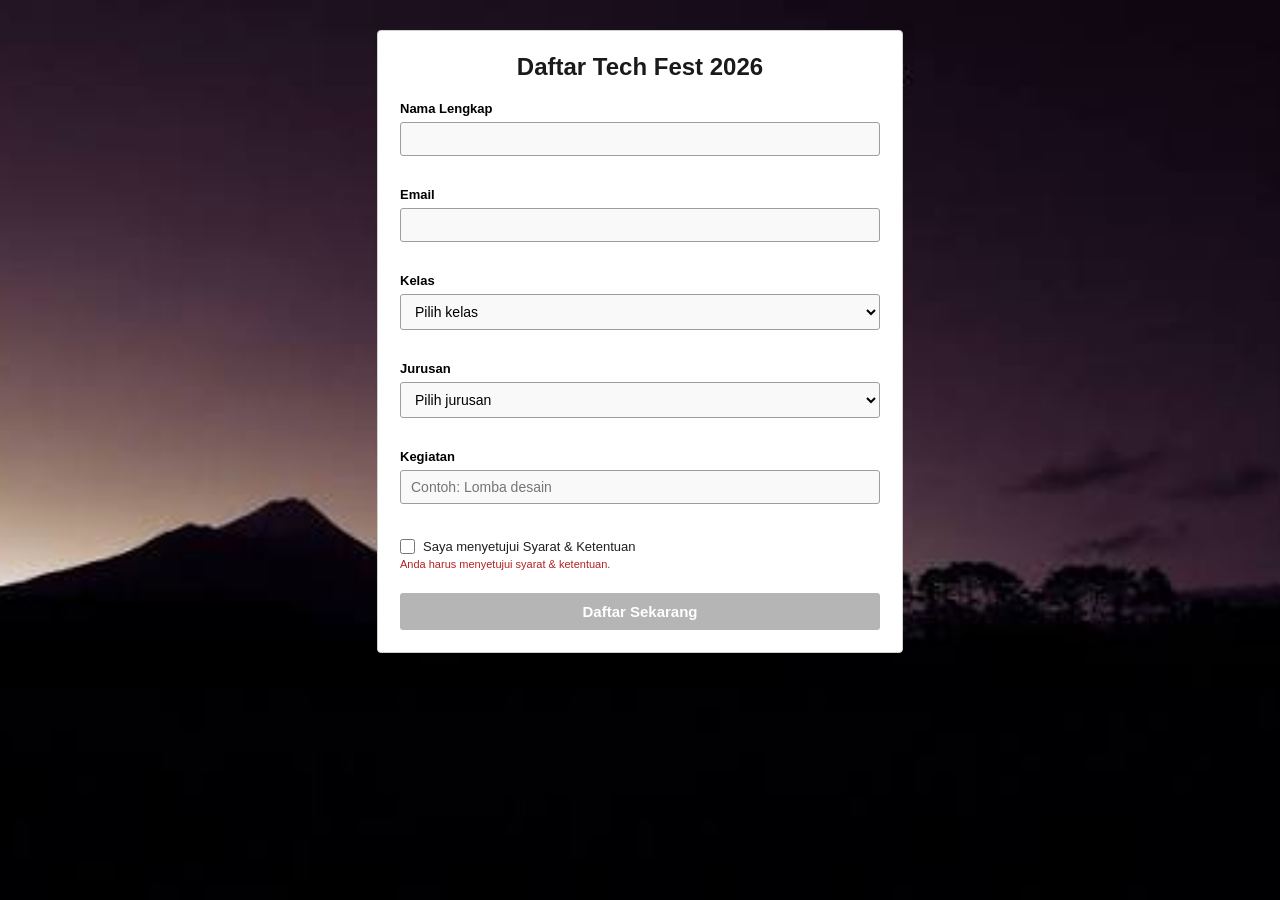
==== index.html @ ab509b72 "Add files via upload" ====
<!DOCTYPE html>
<html lang="id">
<head>
    <meta charset="UTF-8" />
    <meta name="viewport" content="width=device-width, initial-scale=1.0" />
    <title>Pendaftaran Tech Fest 2026</title>
    <link rel="stylesheet" href="css/style.css" />
</head>
<body>
    <main class="container">
        <h1>Daftar Tech Fest 2026</h1>

        <form id="daftarForm" novalidate>
            <label for="nama">Nama Lengkap</label>
            <input id="nama" name="nama" type="text" />
            <small id="namaError" class="input-error"></small>

            <label for="email">Email</label>
            <input id="email" name="email" type="email" />
            <small id="emailError" class="input-error"></small>

            <label for="kelas">Kelas</label>
            <select id="kelas" name="kelas">
                <option value="">Pilih kelas</option>
                <option value="X">X</option>
                <option value="XI">XI</option>
                <option value="XII">XII</option>
            </select>
            <small id="kelasError" class="input-error"></small>

            <label for="jurusan">Jurusan</label>
            <select id="jurusan" name="jurusan">
                <option value="">Pilih jurusan</option>
                <option value="Teknik Komputer dan Jaringan">Teknik Komputer dan Jaringan</option>
                <option value="Rekayasa Perangkat Lunak">Rekayasa Perangkat Lunak</option>
                <option value="perfilman">perfilman</option>
                <option value="Teknik Jaringan Akses">Teknik Jaringan Akses</option>
            </select>
            <small id="jurusanError" class="input-error"></small>

            <label for="kegiatan">Kegiatan</label>
            <input id="kegiatan" name="kegiatan" type="text" placeholder="Contoh: Lomba desain" />
            <small id="kegiatanError" class="input-error"></small>

            <div class="checkbox-area">
                <input id="syarat" name="syarat" type="checkbox" />
                <label for="syarat">Saya menyetujui Syarat &amp; Ketentuan</label>
            </div>
            <small id="syaratError" class="input-error"></small>

            <button id="submitButton" type="submit" disabled>Daftar Sekarang</button>
        </form>

        <div id="hasil"></div>
    </main>

    <script src="js/script.js"></script>

</body>
</html>
---- css/style.css ----
body {
    background-image: url('../assets/images/images\(6\).jpg'); 
    background-size: cover;       
    background-repeat: no-repeat; 
    background-position: center; 
    background-attachment: fixed; 
    font-family: Arial, sans-serif;
    margin: 0;
    padding: 30px;
}

.container {
    width: 480px;
    background: #ffffff;
    border: 1px solid #cfcfcf;
    border-radius: 4px;
    padding: 22px;
    margin: 0 auto;
}

h1 {
    text-align: center;
    margin: 0 0 20px 0;
    font-size: 24px;
    font-weight: bold;
    color: #1a1a1a;
}

label {
    display: block;
    margin-top: 12px;
    margin-bottom: 6px;
    font-size: 13px;
    font-weight: bold;
    color: #000000;
}

input,
select {
    width: 100%;
    padding: 8px 10px;
    border: 1px solid #9d9d9d;
    border-radius: 3px;
    background: #f9f9f9;
    box-sizing: border-box;
    font-size: 14px;
}

.input-error {
    color: #b22222;
    font-size: 11px;
    display: block;
    min-height: 15px;
    margin-top: 4px;
}

.invalid {
    border: 1px solid #b22222;
    background: #fff4f4;
}

.checkbox-area {
    margin-top: 16px;
    display: flex;
    align-items: center;
    gap: 8px;
    padding: 0;
    border: none;
    background: transparent;
}

.checkbox-area input {
    width: 15px;
    height: 15px;
    margin: 0;
}

.checkbox-area label {
    margin: 0;
    font-size: 13px;
    font-weight: normal;
    color: #1f1f1f;
}

button {
    width: 100%;
    margin-top: 20px;
    padding: 10px;
    background: #007bff; 
    color: #ffffff; 
    border: none;
    border-radius: 3px;
    font-size: 15px;
    font-weight: bold;
    cursor: pointer;
    transition: background 0.3s ease;
}

button:hover {
    background: #0056b3;
}

button:disabled {
    background: #b5b5b5;
    border-color: #a0a0a0;
    cursor: not-allowed;
}

#hasil {
    margin-top: 18px;
    padding: 10px 12px;
    background: #eaf5ea;
    border: 1px solid #7ca67c;
    color: #1e4d1e;
    display: none;
    font-size: 13px;
}

#hasil.show {
    display: block;
}

@media (max-width: 600px) {
    .container {
        width: 90%;
        padding: 18px;
    }
}
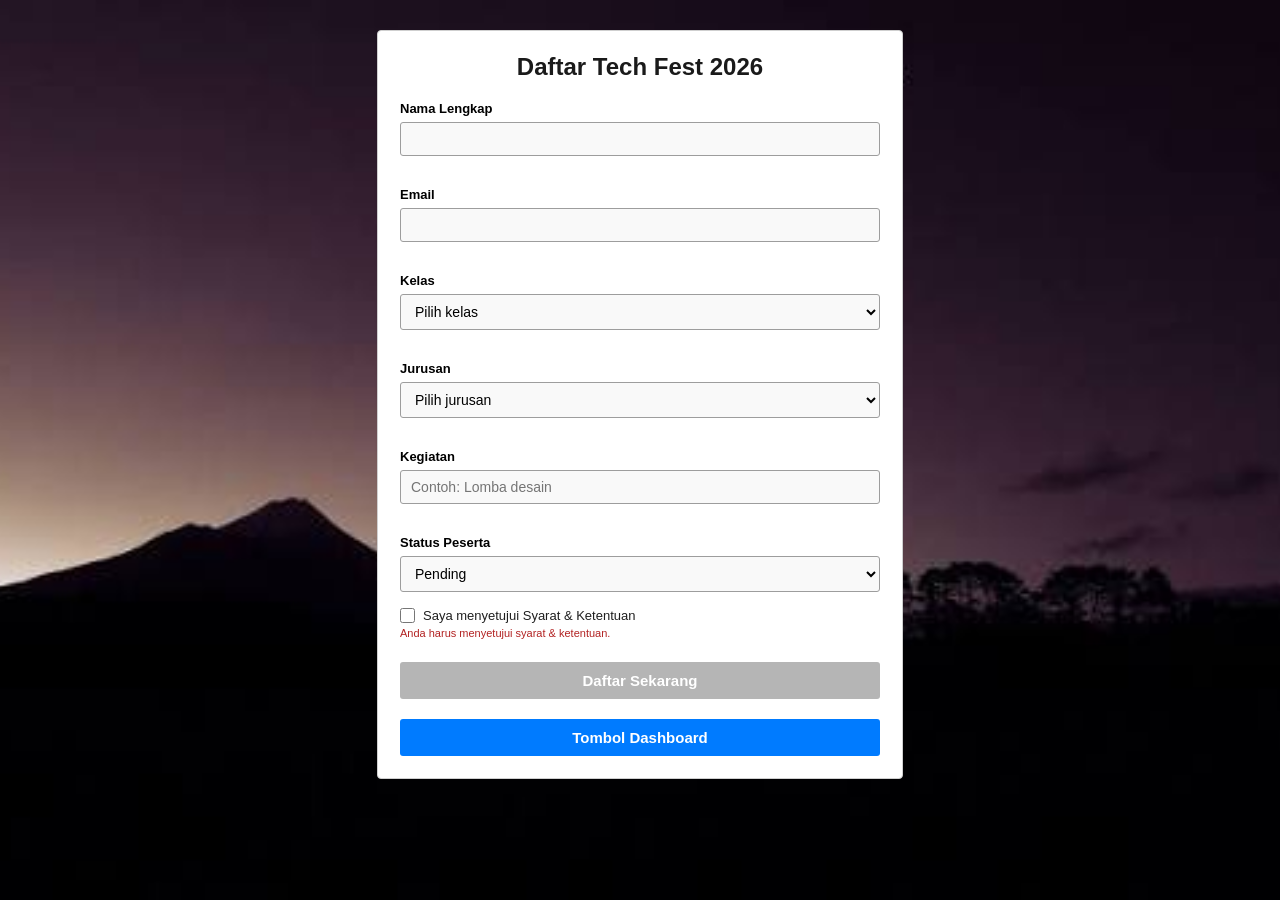
==== commit 8aaee5e5: "project 1" ====
--- a/index.html
+++ b/index.html
@@ -1,60 +1,75 @@
-<!DOCTYPE html>
-<html lang="id">
-<head>
-    <meta charset="UTF-8" />
-    <meta name="viewport" content="width=device-width, initial-scale=1.0" />
-    <title>Pendaftaran Tech Fest 2026</title>
-    <link rel="stylesheet" href="css/style.css" />
-</head>
-<body>
-    <main class="container">
-        <h1>Daftar Tech Fest 2026</h1>
-
-        <form id="daftarForm" novalidate>
-            <label for="nama">Nama Lengkap</label>
-            <input id="nama" name="nama" type="text" />
-            <small id="namaError" class="input-error"></small>
-
-            <label for="email">Email</label>
-            <input id="email" name="email" type="email" />
-            <small id="emailError" class="input-error"></small>
-
-            <label for="kelas">Kelas</label>
-            <select id="kelas" name="kelas">
-                <option value="">Pilih kelas</option>
-                <option value="X">X</option>
-                <option value="XI">XI</option>
-                <option value="XII">XII</option>
-            </select>
-            <small id="kelasError" class="input-error"></small>
-
-            <label for="jurusan">Jurusan</label>
-            <select id="jurusan" name="jurusan">
-                <option value="">Pilih jurusan</option>
-                <option value="Teknik Komputer dan Jaringan">Teknik Komputer dan Jaringan</option>
-                <option value="Rekayasa Perangkat Lunak">Rekayasa Perangkat Lunak</option>
-                <option value="perfilman">perfilman</option>
-                <option value="Teknik Jaringan Akses">Teknik Jaringan Akses</option>
-            </select>
-            <small id="jurusanError" class="input-error"></small>
-
-            <label for="kegiatan">Kegiatan</label>
-            <input id="kegiatan" name="kegiatan" type="text" placeholder="Contoh: Lomba desain" />
-            <small id="kegiatanError" class="input-error"></small>
-
-            <div class="checkbox-area">
-                <input id="syarat" name="syarat" type="checkbox" />
-                <label for="syarat">Saya menyetujui Syarat &amp; Ketentuan</label>
-            </div>
-            <small id="syaratError" class="input-error"></small>
-
-            <button id="submitButton" type="submit" disabled>Daftar Sekarang</button>
-        </form>
-
-        <div id="hasil"></div>
-    </main>
-
-    <script src="js/script.js"></script>
-
-</body>
+<!DOCTYPE html>
+<html lang="id">
+<head>
+    <meta charset="UTF-8" />
+    <meta name="viewport" content="width=device-width, initial-scale=1.0" />
+    <title>Pendaftaran Tech Fest 2026</title>
+    <link rel="stylesheet" href="css/style.css" />
+</head>
+<body>
+    <main class="container">
+        <h1>Daftar Tech Fest 2026</h1>
+
+        <form id="daftarForm" novalidate>
+            <input type="hidden" id="editId" />
+
+            <label for="nama">Nama Lengkap</label>
+            <input id="nama" name="nama" type="text" />
+            <small id="namaError" class="input-error"></small>
+
+            <label for="email">Email</label>
+            <input id="email" name="email" type="email" />
+            <small id="emailError" class="input-error"></small>
+
+            <label for="kelas">Kelas</label>
+            <select id="kelas" name="kelas">
+                <option value="">Pilih kelas</option>
+                <option value="X">X</option>
+                <option value="XI">XI</option>
+                <option value="XII">XII</option>
+            </select>
+            <small id="kelasError" class="input-error"></small>
+
+            <label for="jurusan">Jurusan</label>
+            <select id="jurusan" name="jurusan">
+                <option value="">Pilih jurusan</option>
+                <option value="Teknik Komputer dan Jaringan">Teknik Komputer dan Jaringan</option>
+                <option value="Rekayasa Perangkat Lunak">Rekayasa Perangkat Lunak</option>
+                <option value="Perfilman">Perfilman</option>
+                <option value="Teknik Jaringan Akses">Teknik Jaringan Akses</option>
+            </select>
+            <small id="jurusanError" class="input-error"></small>
+
+            <label for="kegiatan">Kegiatan</label>
+            <input id="kegiatan" name="kegiatan" type="text" placeholder="Contoh: Lomba desain" />
+            <small id="kegiatanError" class="input-error"></small>
+
+            <label for="status">Status Peserta</label>
+            <select id="status" name="status">
+                <option value="Pending">Pending</option>
+                <option value="Approve">Approve</option>
+                <option value="Reject">Reject</option>
+            </select>
+
+            <div class="checkbox-area">
+                <input id="syarat" name="syarat" type="checkbox" />
+                <label for="syarat">Saya menyetujui Syarat &amp; Ketentuan</label>
+            </div>
+            <small id="syaratError" class="input-error"></small>
+
+            <button id="submitButton" type="submit" disabled>Daftar Sekarang</button>
+        </form>
+
+        <div id="hasil"></div>
+
+
+        <div class="dashboard-btn-wrapper">
+            <a href="./js/dashboard.html">
+                <button type="button" class="btn-dashboard">Tombol Dashboard</button>
+            </a>
+        </div>
+    </main>
+
+    <script src="js/script.js"></script>
+</body>
 </html>
--- a/css/style.css
+++ b/css/style.css
@@ -1,128 +1,128 @@
-body {
-    background-image: url('../assets/images/images\(6\).jpg'); 
-    background-size: cover;       
-    background-repeat: no-repeat; 
-    background-position: center; 
-    background-attachment: fixed; 
-    font-family: Arial, sans-serif;
-    margin: 0;
-    padding: 30px;
-}
-
-.container {
-    width: 480px;
-    background: #ffffff;
-    border: 1px solid #cfcfcf;
-    border-radius: 4px;
-    padding: 22px;
-    margin: 0 auto;
-}
-
-h1 {
-    text-align: center;
-    margin: 0 0 20px 0;
-    font-size: 24px;
-    font-weight: bold;
-    color: #1a1a1a;
-}
-
-label {
-    display: block;
-    margin-top: 12px;
-    margin-bottom: 6px;
-    font-size: 13px;
-    font-weight: bold;
-    color: #000000;
-}
-
-input,
-select {
-    width: 100%;
-    padding: 8px 10px;
-    border: 1px solid #9d9d9d;
-    border-radius: 3px;
-    background: #f9f9f9;
-    box-sizing: border-box;
-    font-size: 14px;
-}
-
-.input-error {
-    color: #b22222;
-    font-size: 11px;
-    display: block;
-    min-height: 15px;
-    margin-top: 4px;
-}
-
-.invalid {
-    border: 1px solid #b22222;
-    background: #fff4f4;
-}
-
-.checkbox-area {
-    margin-top: 16px;
-    display: flex;
-    align-items: center;
-    gap: 8px;
-    padding: 0;
-    border: none;
-    background: transparent;
-}
-
-.checkbox-area input {
-    width: 15px;
-    height: 15px;
-    margin: 0;
-}
-
-.checkbox-area label {
-    margin: 0;
-    font-size: 13px;
-    font-weight: normal;
-    color: #1f1f1f;
-}
-
-button {
-    width: 100%;
-    margin-top: 20px;
-    padding: 10px;
-    background: #007bff; 
-    color: #ffffff; 
-    border: none;
-    border-radius: 3px;
-    font-size: 15px;
-    font-weight: bold;
-    cursor: pointer;
-    transition: background 0.3s ease;
-}
-
-button:hover {
-    background: #0056b3;
-}
-
-button:disabled {
-    background: #b5b5b5;
-    border-color: #a0a0a0;
-    cursor: not-allowed;
-}
-
-#hasil {
-    margin-top: 18px;
-    padding: 10px 12px;
-    background: #eaf5ea;
-    border: 1px solid #7ca67c;
-    color: #1e4d1e;
-    display: none;
-    font-size: 13px;
-}
-
-#hasil.show {
-    display: block;
-}
-
-@media (max-width: 600px) {
-    .container {
-        width: 90%;
-        padding: 18px;
-    }
+body {
+    background-image: url('../assets/images/images(6).jpg'); 
+    background-size: cover;       
+    background-repeat: no-repeat; 
+    background-position: center; 
+    background-attachment: fixed; 
+    font-family: Arial, sans-serif;
+    margin: 0;
+    padding: 30px;
+}
+
+.container {
+    width: 480px;
+    background: #ffffff;
+    border: 1px solid #cfcfcf;
+    border-radius: 4px;
+    padding: 22px;
+    margin: 0 auto;
+}
+
+h1 {
+    text-align: center;
+    margin: 0 0 20px 0;
+    font-size: 24px;
+    font-weight: bold;
+    color: #1a1a1a;
+}
+
+label {
+    display: block;
+    margin-top: 12px;
+    margin-bottom: 6px;
+    font-size: 13px;
+    font-weight: bold;
+    color: #000000;
+}
+
+input,
+select {
+    width: 100%;
+    padding: 8px 10px;
+    border: 1px solid #9d9d9d;
+    border-radius: 3px;
+    background: #f9f9f9;
+    box-sizing: border-box;
+    font-size: 14px;
+}
+
+.input-error {
+    color: #b22222;
+    font-size: 11px;
+    display: block;
+    min-height: 15px;
+    margin-top: 4px;
+}
+
+.invalid {
+    border: 1px solid #b22222;
+    background: #fff4f4;
+}
+
+.checkbox-area {
+    margin-top: 16px;
+    display: flex;
+    align-items: center;
+    gap: 8px;
+    padding: 0;
+    border: none;
+    background: transparent;
+}
+
+.checkbox-area input {
+    width: 15px;
+    height: 15px;
+    margin: 0;
+}
+
+.checkbox-area label {
+    margin: 0;
+    font-size: 13px;
+    font-weight: normal;
+    color: #1f1f1f;
+}
+
+button {
+    width: 100%;
+    margin-top: 20px;
+    padding: 10px;
+    background: #007bff; 
+    color: #ffffff; 
+    border: none;
+    border-radius: 3px;
+    font-size: 15px;
+    font-weight: bold;
+    cursor: pointer;
+    transition: background 0.3s ease;
+}
+
+button:hover {
+    background: #0056b3;
+}
+
+button:disabled {
+    background: #b5b5b5;
+    border-color: #a0a0a0;
+    cursor: not-allowed;
+}
+
+#hasil {
+    margin-top: 18px;
+    padding: 10px 12px;
+    background: #eaf5ea;
+    border: 1px solid #7ca67c;
+    color: #1e4d1e;
+    display: none;
+    font-size: 13px;
+}
+
+#hasil.show {
+    display: block;
+}
+
+@media (max-width: 600px) {
+    .container {
+        width: 90%;
+        padding: 18px;
+    }
 }
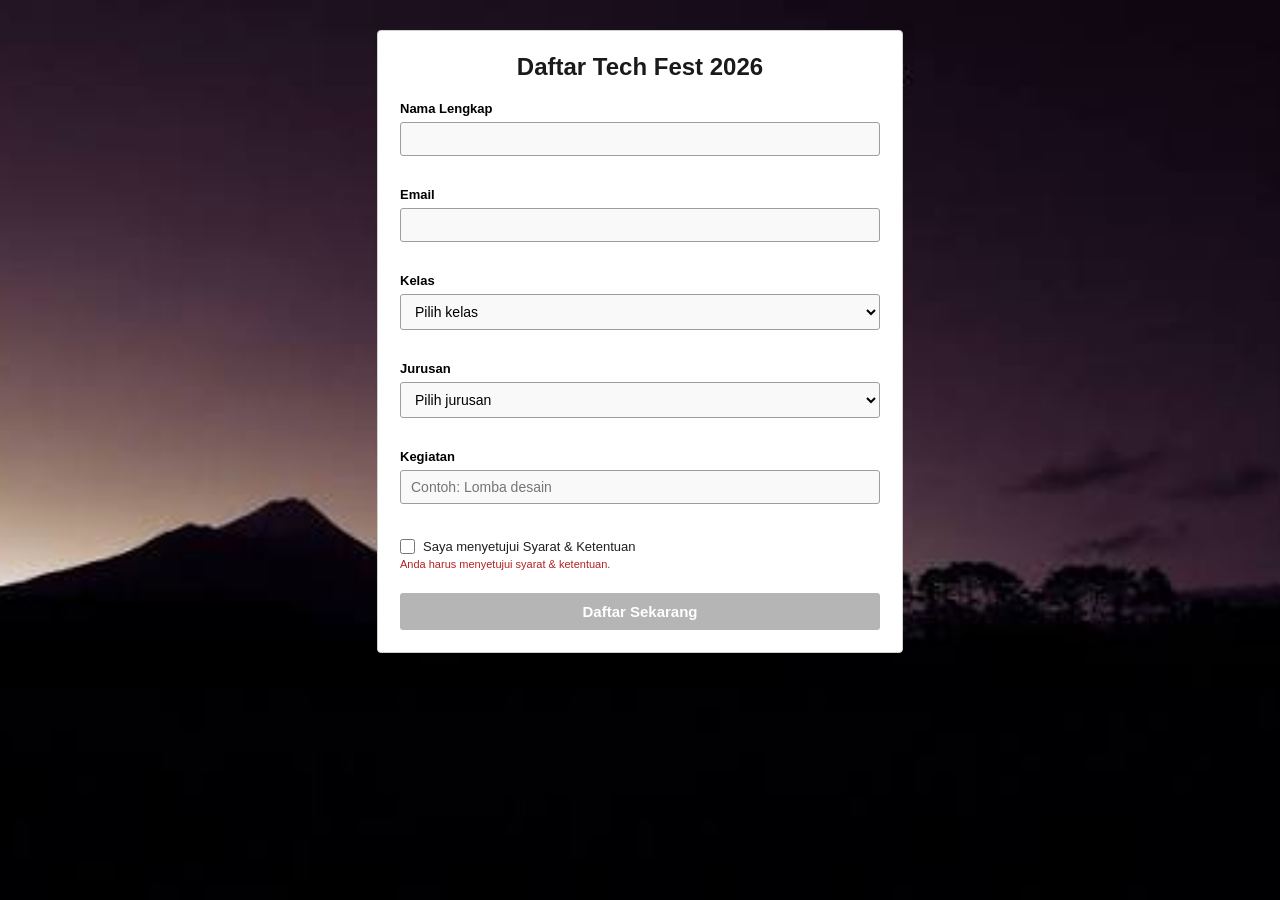
==== commit e16b0063: "fIX error" ====
--- a/index.html
+++ b/index.html
@@ -11,8 +11,6 @@
         <h1>Daftar Tech Fest 2026</h1>
 
         <form id="daftarForm" novalidate>
-            <input type="hidden" id="editId" />
-
             <label for="nama">Nama Lengkap</label>
             <input id="nama" name="nama" type="text" />
             <small id="namaError" class="input-error"></small>
@@ -35,7 +33,7 @@
                 <option value="">Pilih jurusan</option>
                 <option value="Teknik Komputer dan Jaringan">Teknik Komputer dan Jaringan</option>
                 <option value="Rekayasa Perangkat Lunak">Rekayasa Perangkat Lunak</option>
-                <option value="Perfilman">Perfilman</option>
+                <option value="perfilman">perfilman</option>
                 <option value="Teknik Jaringan Akses">Teknik Jaringan Akses</option>
             </select>
             <small id="jurusanError" class="input-error"></small>
@@ -43,13 +41,6 @@
             <label for="kegiatan">Kegiatan</label>
             <input id="kegiatan" name="kegiatan" type="text" placeholder="Contoh: Lomba desain" />
             <small id="kegiatanError" class="input-error"></small>
-
-            <label for="status">Status Peserta</label>
-            <select id="status" name="status">
-                <option value="Pending">Pending</option>
-                <option value="Approve">Approve</option>
-                <option value="Reject">Reject</option>
-            </select>
 
             <div class="checkbox-area">
                 <input id="syarat" name="syarat" type="checkbox" />
@@ -61,15 +52,9 @@
         </form>
 
         <div id="hasil"></div>
-
-
-        <div class="dashboard-btn-wrapper">
-            <a href="./js/dashboard.html">
-                <button type="button" class="btn-dashboard">Tombol Dashboard</button>
-            </a>
-        </div>
     </main>
 
     <script src="js/script.js"></script>
+
 </body>
 </html>
